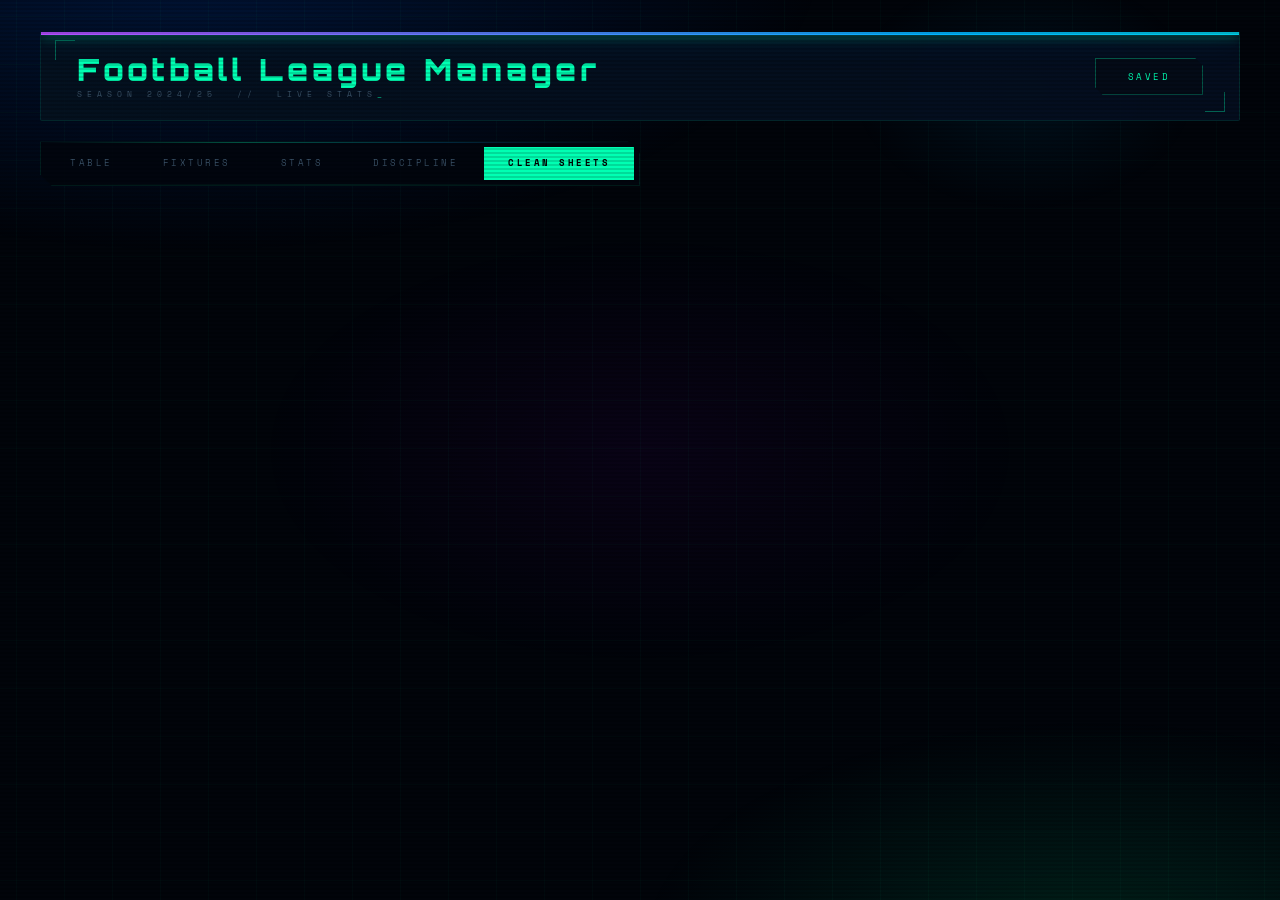
==== frontend/cleansheets.html @ 34c4ec1d "super-league" ====
<!DOCTYPE html>
<html lang="en">
<head>
<meta charset="UTF-8" />
<meta name="viewport" content="width=device-width, initial-scale=1.0"/>
<title>Clean Sheets</title>
<link href="https://fonts.googleapis.com/css2?family=Orbitron:wght@400;700;900&family=Space+Mono:wght@400;700&family=Rajdhani:wght@400;500;600;700&display=swap" rel="stylesheet">
<link rel="stylesheet" href="style.css">
</head>
<body>
<div class="scan-beam"></div>
<div class="scanlines"></div>

<header><span class="header-bracket"></span>
    <h1>Football League Manager<span class="tagline">Season 2024/25 &nbsp;// &nbsp;Live Stats<span class="cursor">_</span></span></h1>
    <div class="header-actions">
        <button id="save-btn" class="save-btn" onclick="save()">Saved</button>
    </div>
</header>

<nav id="nav"></nav>

<section>
    <div id="clean-sheets"></div>
</section>

<script src="nav.js"></script>
<script src="script.js"></script>
<script>
    renderNav();
    load().then(() => {
        renderStatTable("clean-sheets", "scorers_cleansheets", "Clean Sheets");
    });
</script>
</body>
</html>
---- frontend/style.css ----
/* ================================================
   FOOTBALL LEAGUE MANAGER — MAXIMUM CSS
   Broadcast Dark • Holographic Surfaces • Plasma Grid
================================================ */

@import url('https://fonts.googleapis.com/css2?family=Bebas+Neue&family=Space+Mono:ital,wght@0,400;0,700;1,400&family=Rajdhani:wght@300;400;500;600;700&family=Orbitron:wght@400;700;900&display=swap');

/* =========================
   DESIGN TOKENS
========================= */
:root {
    --bg:       #01040a;
    --bg2:      #020610;
    --surface:  rgba(5, 12, 28, 0.94);
    --surface2: rgba(8, 16, 36, 0.97);
    --glass:    rgba(0, 255, 179, 0.02);

    --accent:   #00ffb3;
    --accent2:  #00b4ff;
    --accent3:  #ff3e6c;
    --accent4:  #b44dff;
    --gold:     #ffd166;
    --silver:   #a8c4d8;
    --bronze:   #d4855a;

    --text:     #ccdaee;
    --text2:    #8faabf;
    --muted:    #3a5268;
    --muted2:   #1e3048;
    --muted3:   #111e2e;

    --border:       rgba(0, 255, 179, 0.1);
    --border2:      rgba(0, 180, 255, 0.12);
    --border-glow:  rgba(0, 255, 179, 0.5);
}

/* =========================
   RESET
========================= */
*, *::before, *::after { box-sizing: border-box; margin: 0; padding: 0; }
html { scroll-behavior: smooth; }

/* =========================
   KEYFRAMES
========================= */
@keyframes fadeUp {
    from { opacity: 0; transform: translateY(20px); }
    to   { opacity: 1; transform: translateY(0); }
}

@keyframes fadeIn {
    from { opacity: 0; }
    to   { opacity: 1; }
}

@keyframes titleFlicker {
    0%, 19%, 21%, 23%, 25%, 54%, 56%, 100% {
        text-shadow:
            0 0 4px #fff,
            0 0 16px var(--accent),
            0 0 40px var(--accent),
            0 0 80px rgba(0,255,179,0.4),
            0 0 160px rgba(0,200,255,0.15);
        opacity: 1;
    }
    20%, 24%, 55% { opacity: 0.85; text-shadow: none; }
}

@keyframes scanH {
    0%   { background-position: -100% 0; }
    100% { background-position: 200% 0; }
}


@keyframes gridDrift {
    0%   { transform: translateX(0) translateY(0); }
    100% { transform: translateX(40px) translateY(40px); }
}

@keyframes borderPulse {
    0%, 100% { opacity: 0.4; }
    50%       { opacity: 1; }
}

@keyframes navActive {
    0%, 100% { box-shadow: 0 0 10px rgba(0,255,179,0.5), inset 0 0 10px rgba(0,255,179,0.1); }
    50%       { box-shadow: 0 0 24px rgba(0,255,179,0.8), inset 0 0 16px rgba(0,255,179,0.15); }
}

@keyframes rowIn {
    from { opacity: 0; transform: translateX(-10px); }
    to   { opacity: 1; transform: translateX(0); }
}

@keyframes glowLine {
    0%   { background-position: 0% 50%; }
    100% { background-position: 200% 50%; }
}

@keyframes unsavedPulse {
    0%, 100% { box-shadow: 0 0 6px rgba(255,200,0,0.3), 0 0 0 1px rgba(255,200,0,0.2); }
    50%       { box-shadow: 0 0 20px rgba(255,200,0,0.6), 0 0 0 1px rgba(255,200,0,0.5); }
}

@keyframes cursorBlink {
    0%, 100% { opacity: 1; }
    50%       { opacity: 0; }
}

@keyframes cornerSpin {
    from { transform: rotate(0deg); }
    to   { transform: rotate(360deg); }
}

@keyframes holoPan {
    0%   { background-position: 0% 50%; }
    50%  { background-position: 100% 50%; }
    100% { background-position: 0% 50%; }
}

/* Matchday tables in fixtures page */
.matchday-table {
    margin-bottom: 24px;
    table-layout: fixed;
}

.matchday-table:last-child {
    margin-bottom: 0;
}

/* Fixed column widths for fixtures so long names never squeeze inputs */
.matchday-table th:nth-child(1),
.matchday-table td:nth-child(1) { width: 38%; text-align: left; }

.matchday-table th:nth-child(2),
.matchday-table td:nth-child(2) { width: 38%; text-align: center; }

.matchday-table th:nth-child(3),
.matchday-table td:nth-child(3) { width: 8%; }

.matchday-table th:nth-child(4),
.matchday-table td:nth-child(4) { width: 8%; }

.matchday-table th:nth-child(5),
.matchday-table td:nth-child(5) { width: 8%; }

/* Away team — centred, not left-aligned */
.matchday-table td:nth-child(2).team-name {
    text-align: center !important;
}

/* Home team — left-aligned */
.matchday-table td:nth-child(1).team-name {
    text-align: left !important;
    padding-left: 20px;
}

/* Allow long names to wrap rather than overflow */
.matchday-table .team-name {
    white-space: normal !important;
    word-break: break-word;
    font-size: 12px !important;
    letter-spacing: 1.5px !important;
}

/* =========================
   BACKGROUND — DEEP SPACE
========================= */
body {
    font-family: 'Rajdhani', sans-serif;
    font-size: 15px;
    font-weight: 500;
    background: var(--bg);
    color: var(--text);
    padding: 32px 40px;
    overflow-x: hidden;
    min-height: 100vh;
    position: relative;
    line-height: 1.5;
}

/* Base nebula */
body::before {
    content: '';
    position: fixed;
    inset: 0;
    background:
        radial-gradient(ellipse 90% 60% at 15% -5%,   rgba(0,  80,220,0.22)  0%, transparent 55%),
        radial-gradient(ellipse 70% 50% at 85%  105%,  rgba(0, 200,120,0.15)  0%, transparent 50%),
        radial-gradient(ellipse 50% 40% at 50%  50%,   rgba(180, 0,255,0.05)  0%, transparent 60%),
        radial-gradient(ellipse 30% 30% at 80%  10%,   rgba(0, 180,255,0.08)  0%, transparent 45%);
    pointer-events: none;
    z-index: 0;
}

/* Animated grid overlay */
body::after {
    content: '';
    position: fixed;
    inset: -80px;
    background-image:
        linear-gradient(rgba(0,255,179,0.028) 1px, transparent 1px),
        linear-gradient(90deg, rgba(0,255,179,0.028) 1px, transparent 1px);
    background-size: 48px 48px;
    animation: gridDrift 20s linear infinite;
    pointer-events: none;
    z-index: 0;
}

/* Vertical scan beam */
body > .scan-beam {
    position: fixed;
    top: -2px;
    left: 0;
    width: 100%;
    height: 2px;
    background: linear-gradient(90deg,
        transparent 0%,
        rgba(0,255,179,0.0) 20%,
        rgba(0,255,179,0.6) 50%,
        rgba(0,180,255,0.4) 65%,
        transparent 100%
    );
    animation: scanBeamMove 9s linear infinite;
    pointer-events: none;
    z-index: 999;
    opacity: 0.4;
}

@keyframes scanBeamMove {
    0%   { transform: translateY(0); }
    100% { transform: translateY(100vh); }
}

/* Scanlines */
body > .scanlines {
    position: fixed;
    inset: 0;
    background: repeating-linear-gradient(
        0deg,
        transparent,
        transparent 2px,
        rgba(0,0,0,0.14) 2px,
        rgba(0,0,0,0.14) 4px
    );
    pointer-events: none;
    z-index: 998;
}

body > * { position: relative; z-index: 1; }

/* =========================
   HEADER
========================= */
header {
    display: flex;
    justify-content: space-between;
    align-items: center;
    margin-bottom: 20px;
    padding: 22px 36px;
    position: relative;
    overflow: hidden;
    animation: fadeUp 0.5s ease both;

    background:
        linear-gradient(135deg, rgba(0,255,179,0.025) 0%, rgba(0,100,255,0.02) 100%),
        var(--surface);

    border: 1px solid rgba(0,255,179,0.12);
    border-top: none;
    border-radius: 0 0 2px 2px;
}

/* Holographic top bar */
header::before {
    content: '';
    position: absolute;
    top: 0; left: 0; right: 0;
    height: 3px;
    background: linear-gradient(90deg,
        var(--accent4),
        var(--accent2),
        var(--accent),
        var(--accent2),
        var(--accent4)
    );
    background-size: 300% 100%;
    animation: glowLine 3s linear infinite;
    box-shadow: 0 0 12px rgba(0,255,179,0.8), 0 0 30px rgba(0,180,255,0.4);
}

/* Bottom-right corner bracket */
header::after {
    content: '';
    position: absolute;
    bottom: 8px; right: 14px;
    width: 20px; height: 20px;
    border-right: 1px solid rgba(0,255,179,0.35);
    border-bottom: 1px solid rgba(0,255,179,0.35);
}

/* Top-left bracket */
.header-bracket {
    position: absolute;
    top: 8px; left: 14px;
    width: 20px; height: 20px;
    border-left: 1px solid rgba(0,255,179,0.35);
    border-top: 1px solid rgba(0,255,179,0.35);
    pointer-events: none;
}

.header-actions { display: flex; align-items: center; gap: 12px; }

/* =========================
   TYPOGRAPHY
========================= */
h1 {
    font-family: 'Orbitron', monospace;
    font-size: 1.9rem;
    font-weight: 900;
    letter-spacing: 4px;
    color: var(--accent);
    line-height: 1;
    animation: titleFlicker 8s ease-in-out infinite;
}

h1 .tagline {
    display: block;
    font-family: 'Space Mono', monospace;
    font-size: 8px;
    letter-spacing: 5px;
    color: var(--muted);
    margin-top: 6px;
    text-transform: uppercase;
    font-weight: 400;
    animation: none;
    text-shadow: none;
}

h1 .cursor {
    display: inline-block;
    animation: cursorBlink 1s step-end infinite;
    color: var(--accent);
}

h2 {
    font-family: 'Orbitron', monospace;
    font-size: 0.85rem;
    font-weight: 700;
    letter-spacing: 4px;
    color: var(--accent);
    margin-bottom: 16px;
    display: flex;
    align-items: center;
    gap: 12px;
    text-transform: uppercase;
}

h2::before {
    content: '';
    display: block;
    width: 3px;
    height: 20px;
    background: linear-gradient(180deg, var(--accent2), var(--accent));
    box-shadow: 0 0 8px rgba(0,255,179,0.8), 0 0 20px rgba(0,180,255,0.4);
    flex-shrink: 0;
}

h2::after {
    content: '';
    flex: 1;
    height: 1px;
    background: linear-gradient(90deg, rgba(0,255,179,0.3), transparent);
}

/* =========================
   NAV
========================= */
nav {
    display: flex;
    gap: 2px;
    margin-bottom: 36px;
    animation: fadeUp 0.6s ease 0.1s both;
    padding: 5px;
    background: rgba(2, 6, 14, 0.9);
    border: 1px solid rgba(0,255,179,0.1);
    width: fit-content;
    position: relative;
    clip-path: polygon(0 0, calc(100% - 12px) 0, 100% 12px, 100% 100%, 12px 100%, 0 calc(100% - 12px));
}

nav::before {
    content: '';
    position: absolute;
    top: 0; left: 0; right: 0;
    height: 1px;
    background: linear-gradient(90deg, transparent, rgba(0,255,179,0.3), rgba(0,180,255,0.2), transparent);
}

nav::after {
    content: '';
    position: absolute;
    bottom: 0; left: 0; right: 0;
    height: 1px;
    background: linear-gradient(90deg, transparent, rgba(0,255,179,0.1), transparent);
}

.nav-link {
    font-family: 'Space Mono', monospace;
    font-size: 8.5px;
    letter-spacing: 2.5px;
    text-decoration: none;
    padding: 10px 24px;
    color: var(--muted);
    transition: all 0.2s ease;
    text-transform: uppercase;
    position: relative;
    overflow: hidden;
}

.nav-link::before {
    content: '';
    position: absolute;
    bottom: 0; left: 50%; right: 50%;
    height: 1px;
    background: var(--accent);
    transition: left 0.2s ease, right 0.2s ease;
    box-shadow: 0 0 6px rgba(0,255,179,0.8);
}

.nav-link:hover {
    color: var(--accent);
    background: rgba(0,255,179,0.04);
}

.nav-link:hover::before { left: 20%; right: 20%; }

.nav-link.active {
    color: #000;
    background: var(--accent);
    font-weight: 700;
    animation: navActive 2.5s ease-in-out infinite;
}

.nav-link.active::before { display: none; }

/* =========================
   SECTIONS
========================= */
section {
    margin-bottom: 44px;
    animation: fadeUp 0.5s ease both;
}

.stats-grid {
    display: grid;
    grid-template-columns: repeat(auto-fit, minmax(460px, 1fr));
    gap: 36px;
}

.section-header {
    display: flex;
    align-items: center;
    justify-content: space-between;
    margin-bottom: 16px;
}

.section-header h2 { margin-bottom: 0; flex: 1; }
.section-header h2::after { display: none; }

/* =========================
   TABLES — HOLOGRAPHIC PANEL
========================= */
table {
    width: 100%;
    border-collapse: collapse;
    position: relative;
    background:
        linear-gradient(135deg, rgba(0,255,179,0.015) 0%, rgba(0,0,0,0) 50%, rgba(0,180,255,0.01) 100%),
        var(--surface);
    border: 1px solid rgba(0,255,179,0.1);
    overflow: hidden;
    transition: border-color 0.4s ease, box-shadow 0.4s ease;
}

table::before {
    content: '';
    position: absolute;
    top: 0; left: 0; right: 0;
    height: 1px;
    background: linear-gradient(90deg,
        transparent 0%,
        var(--accent2) 20%,
        var(--accent)  50%,
        var(--accent2) 80%,
        transparent 100%
    );
    background-size: 200% 100%;
    animation: glowLine 4s linear infinite;
    opacity: 0.7;
    z-index: 2;
}

table::after {
    content: '';
    position: absolute;
    bottom: 0; left: 0; right: 0;
    height: 1px;
    background: linear-gradient(90deg, transparent, rgba(0,255,179,0.15), transparent);
}

table:hover {
    border-color: rgba(0,255,179,0.22);
    box-shadow:
        0 0 0 1px rgba(0,255,179,0.05),
        0 8px 60px rgba(0,0,0,0.7),
        0 0 40px rgba(0,255,179,0.04) inset;
}

/* =========================
   TH
========================= */
thead tr {
    background:
        linear-gradient(90deg, rgba(0,255,179,0.04), rgba(0,180,255,0.04), rgba(0,255,179,0.04));
}

th {
    font-family: 'Orbitron', monospace;
    font-size: 7.5px;
    font-weight: 400;
    letter-spacing: 3px;
    text-transform: uppercase;
    color: var(--muted);
    padding: 14px 16px;
    text-align: center;
    border-bottom: 1px solid rgba(0,255,179,0.08);
    white-space: nowrap;
}

/* =========================
   TD / ROWS
========================= */
tbody tr {
    border-bottom: 1px solid rgba(255,255,255,0.022);
    transition: background 0.15s ease;
    animation: rowIn 0.3s ease both;
    position: relative;
}

tbody tr:hover {
    background: rgba(0,255,179,0.035);
}

tbody tr:hover::after {
    content: '';
    position: absolute;
    left: 0; top: 0; bottom: 0;
    width: 2px;
    background: linear-gradient(180deg, transparent, var(--accent), transparent);
    box-shadow: 0 0 8px var(--accent);
}

/* Fixture tables: suppress the absolute pseudo that breaks fixed-layout */
.matchday-table tbody tr:hover::after {
    display: none;
}

/* position: relative on tr breaks fixed-layout column widths in Chrome on hover */
.matchday-table tbody tr {
    position: static;
}

td {
    padding: 11px 16px;
    text-align: center;
    font-family: 'Space Mono', monospace;
    font-size: 11px;
    letter-spacing: 0.3px;
    color: var(--text);
}

td:first-child {
    color: var(--muted);
    font-size: 9.5px;
    width: 42px;
    letter-spacing: 1px;
}

/* =========================
   SPECIAL CELLS
========================= */
.team-name {
    text-align: left !important;
    font-family: 'Rajdhani', sans-serif !important;
    font-size: 14px !important;
    font-weight: 700 !important;
    letter-spacing: 2.5px !important;
    text-transform: uppercase;
    color: var(--text) !important;
    transition: color 0.15s ease, text-shadow 0.15s ease;
}

tbody tr:hover .team-name {
    color: var(--accent) !important;
    text-shadow: 0 0 16px rgba(0,255,179,0.5);
}

.pts {
    color: var(--accent) !important;
    font-weight: 700 !important;
    font-size: 13px !important;
    text-shadow: 0 0 10px rgba(0,255,179,0.6);
    letter-spacing: 1px !important;
}

/* Podium */
tbody tr:nth-child(1) {
    background: rgba(255,200,0,0.025);
}
tbody tr:nth-child(1) .pts {
    color: var(--gold) !important;
    text-shadow: 0 0 14px rgba(255,200,0,0.7);
}
tbody tr:nth-child(1) td:first-child::before { content: '🥇 '; }

tbody tr:nth-child(2) .pts {
    color: var(--silver) !important;
    text-shadow: 0 0 12px rgba(168,196,216,0.6);
}
tbody tr:nth-child(2) td:first-child::before { content: '🥈 '; }

tbody tr:nth-child(3) .pts {
    color: var(--bronze) !important;
    text-shadow: 0 0 12px rgba(212,133,90,0.6);
}
tbody tr:nth-child(3) td:first-child::before { content: '🥉 '; }

/* Relegation */
tbody tr:nth-last-child(-n+3) {
    border-left: 2px solid rgba(255,60,100,0.35);
}
tbody tr:nth-last-child(-n+3) td:first-child {
    color: var(--accent3);
}

/* Matchday header */
tr.matchday-row th {
    background: linear-gradient(90deg,
        rgba(0,255,179,0.07),
        rgba(0,180,255,0.05),
        rgba(0,255,179,0.07)
    );
    color: var(--accent);
    font-size: 7px;
    letter-spacing: 6px;
    border-top: 1px solid rgba(0,255,179,0.12);
    border-bottom: 1px solid rgba(0,255,179,0.08);
    text-shadow: 0 0 12px rgba(0,255,179,0.5);
}

/* =========================
   BUTTONS
========================= */
button {
    font-family: 'Space Mono', monospace;
    font-size: 8.5px;
    letter-spacing: 2.5px;
    text-transform: uppercase;
    padding: 10px 22px;
    border: 1px solid var(--muted2);
    background: rgba(4, 10, 22, 0.8);
    color: var(--muted);
    cursor: pointer;
    position: relative;
    overflow: hidden;
    transition: all 0.2s ease;
    clip-path: polygon(0 0, calc(100% - 8px) 0, 100% 8px, 100% 100%, 8px 100%, 0 calc(100% - 8px));
}

button::before {
    content: '';
    position: absolute;
    inset: 0;
    background: linear-gradient(105deg,
        transparent 30%,
        rgba(255,255,255,0.05) 50%,
        transparent 70%
    );
    transform: translateX(-150%);
    transition: none;
}

button:hover {
    color: var(--text);
    transform: translateY(-2px);
    border-color: var(--muted);
}

button:hover::before { animation: scanH 0.5s ease forwards; }
button:active { transform: scale(0.97); }

.add-btn {
    border-color: rgba(0,180,255,0.25);
    color: var(--accent2);
}

.add-btn:hover {
    background: var(--accent2);
    color: #000;
    border-color: var(--accent2);
    box-shadow: 0 0 28px rgba(0,180,255,0.45), 0 4px 20px rgba(0,0,0,0.5);
    font-weight: 700;
}

.save-btn {
    border-color: rgba(0,255,179,0.3);
    color: var(--accent);
    padding: 11px 32px;
    font-size: 9px;
}

.save-btn:hover {
    background: var(--accent);
    color: #000;
    border-color: var(--accent);
    box-shadow: 0 0 32px rgba(0,255,179,0.55), 0 6px 24px rgba(0,0,0,0.5);
    font-weight: 700;
}

.save-btn.unsaved {
    border-color: rgba(255,200,0,0.5) !important;
    color: var(--gold) !important;
    animation: unsavedPulse 1.8s ease-in-out infinite;
}

.save-btn.saved {
    border-color: rgba(0,255,179,0.6) !important;
    color: var(--accent) !important;
    box-shadow: 0 0 24px rgba(0,255,179,0.35) !important;
}

.save-btn.error {
    border-color: rgba(255,60,100,0.5) !important;
    color: var(--accent3) !important;
    box-shadow: 0 0 20px rgba(255,60,100,0.3) !important;
}

button:disabled {
    opacity: 0.4;
    cursor: default;
    transform: none !important;
}

td button {
    padding: 4px 10px;
    font-size: 7.5px;
    border-color: rgba(255,60,100,0.18);
    color: rgba(255,60,100,0.5);
    background: transparent;
    letter-spacing: 1px;
    clip-path: none;
}

td button:hover {
    background: var(--accent3);
    color: #fff;
    border-color: var(--accent3);
    box-shadow: 0 0 16px rgba(255,60,100,0.5);
    transform: none;
}

/* =========================
   INPUTS
========================= */
input[type="text"],
input:not([type]),
input[type="number"] {
    background: transparent;
    border: none;
    color: var(--text);
    text-align: center;
    outline: none;
    font-family: 'Space Mono', monospace;
    font-size: 11px;
    letter-spacing: 0.3px;
    width: 100%;
    transition: all 0.2s ease;
}

input[type="number"] { width: 56px; }

input:focus {
    color: #fff;
    background: rgba(0,255,179,0.04);
    box-shadow: inset 0 0 0 1px rgba(0,255,179,0.22);
}

input[type="checkbox"] {
    appearance: none;
    -webkit-appearance: none;
    width: 16px;
    height: 16px;
    border: 1px solid var(--muted2);
    background: transparent;
    cursor: pointer;
    position: relative;
    transition: all 0.2s ease;
    vertical-align: middle;
}

input[type="checkbox"]:checked {
    background: var(--accent);
    border-color: var(--accent);
    box-shadow: 0 0 12px rgba(0,255,179,0.6);
}

input[type="checkbox"]:checked::after {
    content: '';
    position: absolute;
    top: 2px; left: 4px;
    width: 5px; height: 8px;
    border: 2px solid #000;
    border-top: none;
    border-left: none;
    transform: rotate(45deg);
}

select {
    background: rgba(4, 10, 22, 0.9);
    border: 1px solid var(--muted2);
    color: var(--text);
    font-family: 'Space Mono', monospace;
    font-size: 10px;
    padding: 5px 10px;
    outline: none;
    cursor: pointer;
    transition: all 0.2s ease;
    appearance: none;
    -webkit-appearance: none;
}

select:hover, select:focus {
    border-color: var(--accent2);
    box-shadow: 0 0 12px rgba(0,180,255,0.2);
}

/* =========================
   SEARCH BAR
========================= */
.search-bar {
    display: flex;
    align-items: center;
    margin-bottom: 12px;
    background: rgba(2, 6, 14, 0.9);
    border: 1px solid var(--muted2);
    padding: 0 14px;
    transition: border-color 0.2s ease, box-shadow 0.2s ease;
    position: relative;
    overflow: hidden;
}

.search-bar::before {
    content: '';
    position: absolute;
    bottom: 0; left: 0; right: 0;
    height: 1px;
    background: linear-gradient(90deg, transparent, rgba(0,180,255,0), transparent);
    transition: background 0.2s ease;
}

.search-bar:focus-within {
    border-color: rgba(0,180,255,0.4);
    box-shadow: 0 0 20px rgba(0,180,255,0.1), inset 0 0 20px rgba(0,180,255,0.02);
}

.search-bar:focus-within::before {
    background: linear-gradient(90deg, transparent, rgba(0,180,255,0.5), transparent);
    animation: glowLine 2s linear infinite;
}

.search-icon {
    font-size: 17px;
    color: var(--muted);
    margin-right: 10px;
    line-height: 1;
    user-select: none;
    flex-shrink: 0;
    transition: color 0.2s ease;
}

.search-bar:focus-within .search-icon { color: var(--accent2); }

.search-input {
    flex: 1;
    background: transparent !important;
    border: none !important;
    outline: none !important;
    box-shadow: none !important;
    color: var(--text) !important;
    font-family: 'Space Mono', monospace !important;
    font-size: 10.5px !important;
    letter-spacing: 0.5px !important;
    padding: 12px 0 !important;
    text-align: left !important;
    width: 100% !important;
}

.search-input::placeholder { color: var(--muted); }

.search-clear {
    background: transparent !important;
    border: none !important;
    box-shadow: none !important;
    color: var(--muted) !important;
    font-size: 10px !important;
    padding: 4px 6px !important;
    letter-spacing: 0 !important;
    cursor: pointer;
    flex-shrink: 0;
    clip-path: none !important;
    transition: color 0.15s ease;
}

.search-clear:hover {
    color: var(--accent3) !important;
    transform: none !important;
    background: transparent !important;
}

.search-empty {
    font-family: 'Space Mono', monospace;
    font-size: 10px;
    color: var(--muted);
    padding: 16px;
    text-align: center;
    letter-spacing: 1px;
    border: 1px dashed var(--muted2);
    margin-bottom: 12px;
}

.search-empty strong { color: var(--text); }

/* =========================
   SCROLLBAR
========================= */
::-webkit-scrollbar { width: 4px; height: 4px; }
::-webkit-scrollbar-track { background: transparent; }
::-webkit-scrollbar-thumb {
    background: linear-gradient(var(--accent), var(--accent2));
    border-radius: 10px;
}

/* =========================
   SELECTION
========================= */
::selection { background: rgba(0,255,179,0.2); color: #fff; }
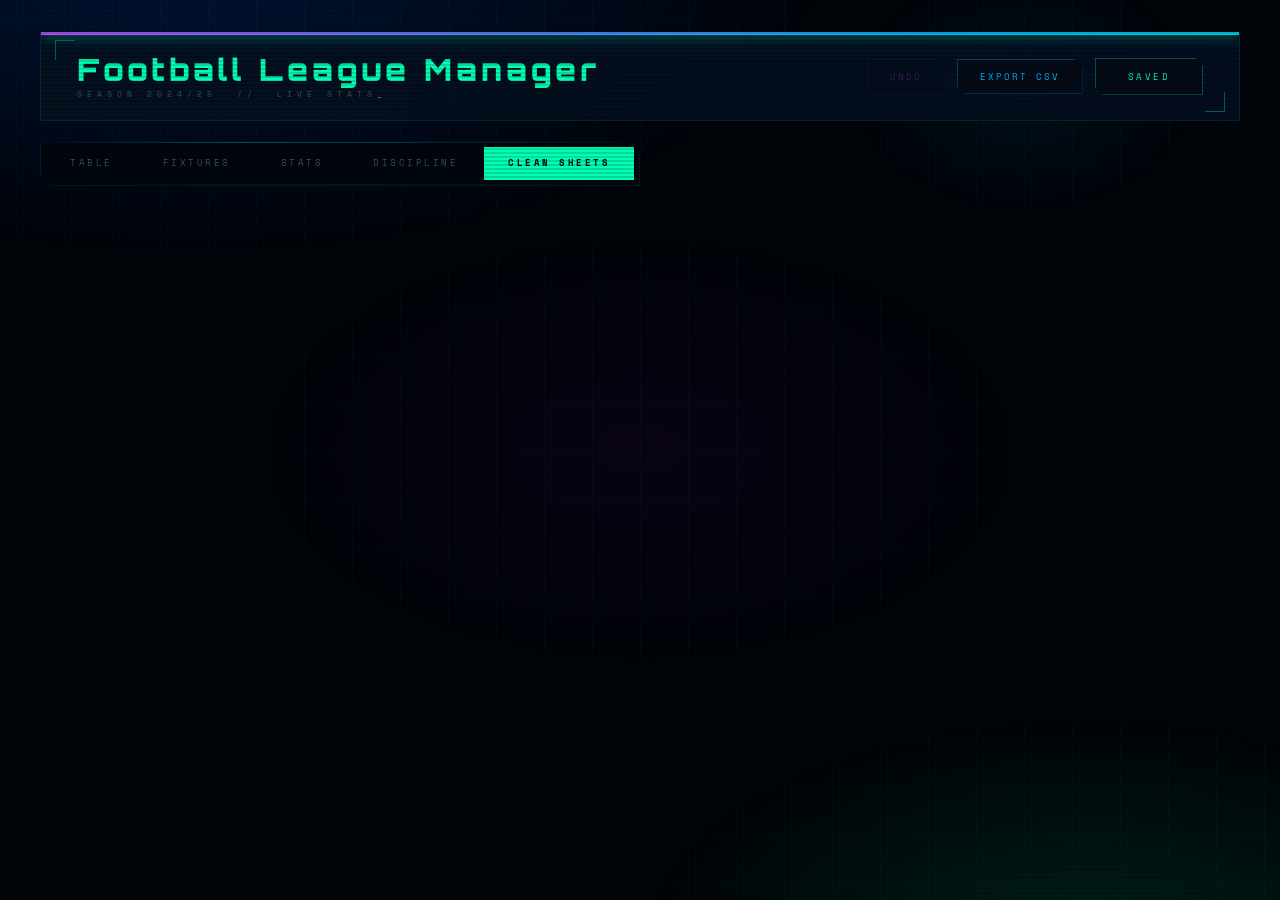
==== commit 8275b98a: "Changes" ====
--- a/frontend/cleansheets.html
+++ b/frontend/cleansheets.html
@@ -14,6 +14,8 @@
 <header><span class="header-bracket"></span>
     <h1>Football League Manager<span class="tagline">Season 2024/25 &nbsp;// &nbsp;Live Stats<span class="cursor">_</span></span></h1>
     <div class="header-actions">
+        <button id="undo-btn" class="undo-btn" onclick="undo()" disabled title="Nothing to undo">Undo</button>
+        <button class="export-btn" onclick="exportCSV()">Export CSV</button>
         <button id="save-btn" class="save-btn" onclick="save()">Saved</button>
     </div>
 </header>
@@ -24,12 +26,40 @@
     <div id="clean-sheets"></div>
 </section>
 
+<!-- Unsaved changes modal -->
+<div id="unsaved-modal" style="display:none; position:fixed; inset:0; z-index:9999;
+     background:rgba(0,0,0,0.75); align-items:center; justify-content:center;
+     backdrop-filter:blur(4px);">
+  <div style="background:#020610; border:1px solid rgba(0,255,179,0.25);
+              padding:36px 40px; max-width:380px; width:90%; position:relative;
+              box-shadow:0 0 60px rgba(0,255,179,0.08), 0 0 0 1px rgba(0,255,179,0.05);">
+    <div style="position:absolute;top:0;left:0;right:0;height:2px;
+                background:linear-gradient(90deg,#b44dff,#00b4ff,#00ffb3,#00b4ff,#b44dff);
+                background-size:300% 100%;animation:glowLine 3s linear infinite;"></div>
+    <p style="font-family:'Orbitron',monospace;font-size:11px;letter-spacing:3px;
+              color:#00ffb3;margin-bottom:8px;text-transform:uppercase;">Unsaved Changes</p>
+    <p style="font-family:'Space Mono',monospace;font-size:11px;color:#8faabf;
+              line-height:1.7;margin-bottom:28px;">
+      You have unsaved changes.<br>What would you like to do?
+    </p>
+    <div style="display:flex;gap:10px;flex-wrap:wrap;">
+      <button id="modal-save-btn" class="save-btn" style="flex:1">Save &amp; Leave</button>
+      <button id="modal-discard-btn" class="export-btn" style="flex:1">Discard</button>
+      <button id="modal-cancel-btn" style="flex:1">Stay</button>
+    </div>
+  </div>
+</div>
+
 <script src="nav.js"></script>
 <script src="script.js"></script>
 <script>
     renderNav();
     load().then(() => {
+        resetStats();
+        calculateResults();
+        calculateCleanSheets();
         renderStatTable("clean-sheets", "scorers_cleansheets", "Clean Sheets");
+        updateUndoBtn();
     });
 </script>
 </body>
--- a/frontend/style.css
+++ b/frontend/style.css
@@ -954,4 +954,129 @@
 /* =========================
    SELECTION
 ========================= */
+::selection { background: rgba(0,255,179,0.2); color: #fff; }
+
+/* =========================
+   COMPUTED VALUE (read-only)
+========================= */
+.computed-value {
+    display: inline-block;
+    font-family: 'Space Mono', monospace;
+    font-size: 12px;
+    font-weight: 700;
+    color: var(--accent);
+    text-shadow: 0 0 10px rgba(0,255,179,0.5);
+    letter-spacing: 1px;
+    cursor: default;
+    user-select: none;
+}
+
+/* =========================
+   FORM GUIDE
+========================= */
+.form-cell {
+    display: flex;
+    gap: 4px;
+    align-items: center;
+    justify-content: center;
+    flex-wrap: nowrap;
+    min-width: 90px;
+}
+
+.form-badge {
+    display: inline-flex;
+    align-items: center;
+    justify-content: center;
+    width: 20px;
+    height: 20px;
+    font-family: 'Space Mono', monospace;
+    font-size: 8px;
+    font-weight: 700;
+    letter-spacing: 0;
+    border-radius: 2px;
+    flex-shrink: 0;
+}
+
+.form-W {
+    background: rgba(0, 255, 179, 0.15);
+    color: var(--accent);
+    border: 1px solid rgba(0, 255, 179, 0.35);
+    box-shadow: 0 0 6px rgba(0, 255, 179, 0.2);
+}
+
+.form-D {
+    background: rgba(255, 200, 0, 0.12);
+    color: var(--gold);
+    border: 1px solid rgba(255, 200, 0, 0.3);
+}
+
+.form-L {
+    background: rgba(255, 60, 100, 0.12);
+    color: var(--accent3);
+    border: 1px solid rgba(255, 60, 100, 0.3);
+}
+
+/* =========================
+   HEADER ACTION BUTTONS
+========================= */
+.undo-btn {
+    border-color: rgba(180, 77, 255, 0.3);
+    color: var(--accent4);
+    font-size: 9px;
+    letter-spacing: 2px;
+}
+
+.undo-btn:hover:not(:disabled) {
+    background: var(--accent4);
+    color: #000;
+    border-color: var(--accent4);
+    box-shadow: 0 0 24px rgba(180, 77, 255, 0.45);
+}
+
+.undo-btn:disabled {
+    opacity: 0.25;
+    cursor: default;
+    transform: none !important;
+}
+
+.export-btn {
+    border-color: rgba(0, 180, 255, 0.3);
+    color: var(--accent2);
+    font-size: 9px;
+    letter-spacing: 2px;
+}
+
+.export-btn:hover {
+    background: var(--accent2);
+    color: #000;
+    border-color: var(--accent2);
+    box-shadow: 0 0 24px rgba(0, 180, 255, 0.45);
+}
+
+
+/* 5-column matchday table */
+.matchday-table th:nth-child(1),
+.matchday-table td:nth-child(1) { width: 38%; text-align: left; }
+.matchday-table th:nth-child(2),
+.matchday-table td:nth-child(2) { width: 38%; text-align: center; }
+.matchday-table th:nth-child(3),
+.matchday-table td:nth-child(3) { width: 8%; }
+.matchday-table th:nth-child(4),
+.matchday-table td:nth-child(4) { width: 8%; }
+.matchday-table th:nth-child(5),
+.matchday-table td:nth-child(5) { width: 8%; }
+
+/* =========================
+   SCROLLBAR
+========================= */
+::-webkit-scrollbar { width: 4px; height: 4px; }
+::-webkit-scrollbar-track { background: transparent; }
+::-webkit-scrollbar-thumb {
+    background: linear-gradient(var(--accent), var(--accent2));
+    border-radius: 10px;
+}
+
+/* =========================
+   SELECTION
+========================= */
 ::selection { background: rgba(0,255,179,0.2); color: #fff; }
